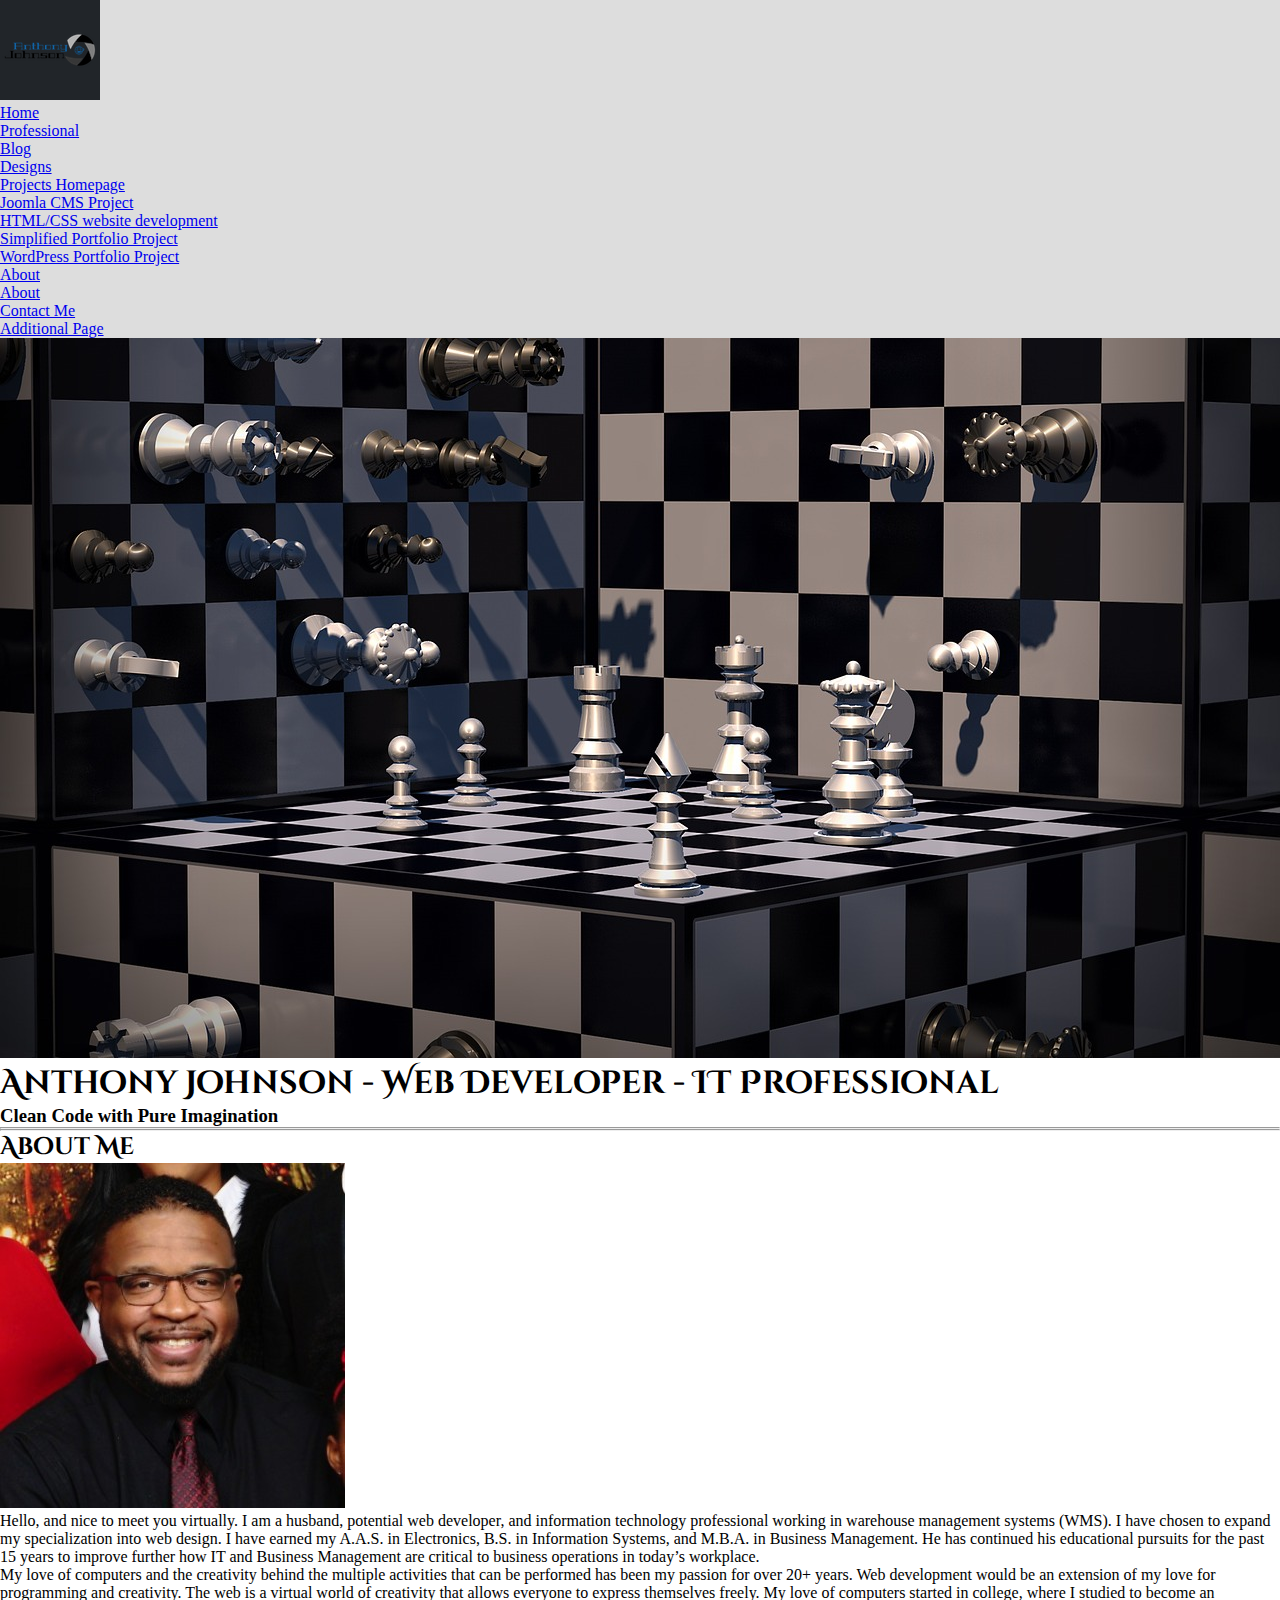
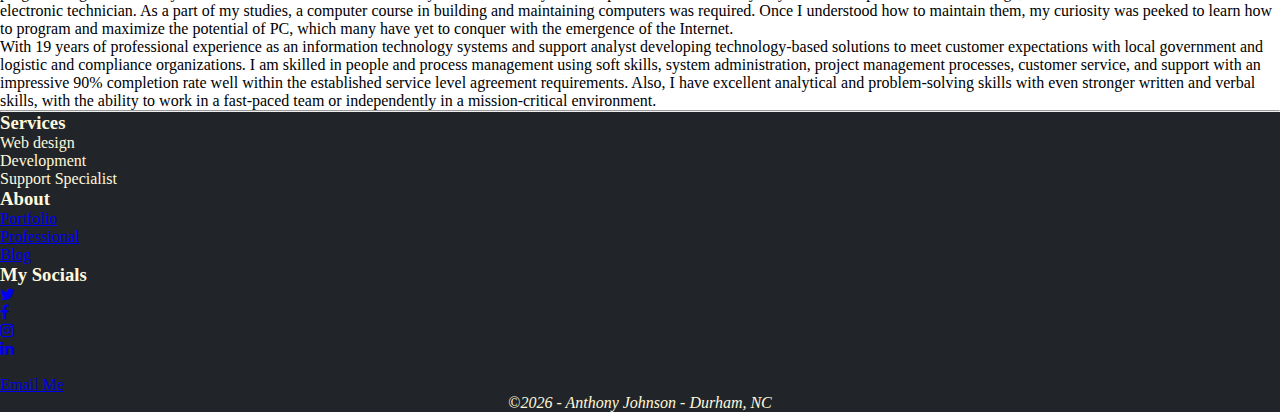
==== about.html @ 98109dfa "Initial commit" ====
<!doctype html>
<html lang="en">
  <head>
    <meta charset="utf-8">
    <meta name="viewport" content="width=device-width, initial-scale=1">
    <script src="https://cdn.jsdelivr.net/npm/@popperjs/core@2.9.2/dist/umd/popper.min.js" integrity="sha384-IQsoLXl5PILFhosVNubq5LC7Qb9DXgDA9i+tQ8Zj3iwWAwPtgFTxbJ8NT4GN1R8p" crossorigin="anonymous"></script>
    <link href="https://cdn.jsdelivr.net/npm/bootstrap@5.3.0-alpha1/dist/css/bootstrap.min.css" rel="stylesheet" integrity="sha384-GLhlTQ8iRABdZLl6O3oVMWSktQOp6b7In1Zl3/Jr59b6EGGoI1aFkw7cmDA6j6gD" crossorigin="anonymous">
    <link rel="preconnect" href="https://fonts.googleapis.com">
    <link rel="preconnect" href="https://fonts.gstatic.com" crossorigin>
    <link href="https://fonts.googleapis.com/css2?family=Cinzel+Decorative&display=swap" rel="stylesheet">
    <link rel="stylesheet" href="https://cdnjs.cloudflare.com/ajax/libs/font-awesome/4.7.0/css/font-awesome.min.css">
    <link rel="stylesheet" href="style.css">
    <title>Anthony's Portfolio</title>
</head>
  <body>
     <!-- Navbar -->
     <nav class="navbar navbar-expand-lg bg-dark navbar-light">
      <div class="container nav-custom">
        
        <a href="index.html" class="navbar-brand"><img class="img-fluid w-100 logo" src="img/antjohn.png" alt="written-name-in-circular-sphere"></a>

          <butoon class="navbar-toggler" type="button" data-bs-toggle="collapse" data-bs-target="#navmenu">
            <span class="navbar-toggler-icon"></span>
          </butoon>
        
          <div class="collapse navbar-collapse text-light nav-custom" id="navmenu">
          <ul class="navbar-nav ms-auto">
            <li class="nav-item">
              <a href="index.html" class="nav-link">Home</a>
            </li>
            <li class="nav-item">
              <a href="pages.html" class="nav-link">Professional</a>
            </li>
            <li class="nav-item">
              <a href="blog.html" class="nav-link">Blog</a>
            </li>
            <div class="collapse navbar-collapse" id="navbarNavDarkDropdown">
              <ul class="navbar-nav">
                <li class="nav-item dropdown">
                  <a class="nav-link dropdown-toggle" href="projects.html" id="navbarDarkDropdownMenuLink" role="button" data-bs-toggle="dropdown" aria-expanded="false">
                    Designs
                  </a>
                  <ul class="dropdown-menu dropdown-menu-dark" aria-labelledby="navbarDarkDropdownMenuLink">
                    <li><a class="dropdown-item" href="projects.html">Projects Homepage</a></li>
                    <li><a class="dropdown-item" href="https://wcet.waketech.edu/ajohnson2/web225/divgameverse/">Joomla CMS Project</a></li>
                    <li><a class="dropdown-item" href="https://wcet.waketech.edu/ajohnson2/web140/viciouscycles/index.html">HTML/CSS website development</a></li>
                    <li><a class="dropdown-item" href="https://wcet.waketech.edu/ajohnson2/web210/portfolio/index.html">Simplified Portfolio Project</a></li>
                    <li><a class="dropdown-item" href="https://wcet.waketech.edu/ajohnson2/WEB250/wordpress/">WordPress Portfolio Project</a></li>
                  </ul>
                </li>
              </ul>
            </div>
            <div class="collapse navbar-collapse" id="navbarNavDarkDropdown">
              <ul class="navbar-nav">
                <li class="nav-item dropdown">
                  <a class="nav-link dropdown-toggle" href="about.html" id="navbarDarkDropdownMenuLink" role="button" data-bs-toggle="dropdown" aria-expanded="false">
                    About
                  </a>
                  <ul class="dropdown-menu dropdown-menu-dark" aria-labelledby="navbarDarkDropdownMenuLink">
                    <li><a class="dropdown-item" href="about.html">About</a></li>
                    <li><a class="dropdown-item" href="contact.html">Contact Me</a></li>
                    <li><a class="dropdown-item" href="#">Additional Page</a></li>
                  </ul>
                </li>
              </ul>
            </div>
          </ul>
        </div>
      </div>
    </nav>

    <!-- Hero Panel -->
    <section class="bg-dark text-light w-100 text-center m-0 p-0">
      
      <div class="container-fluid">
        <img class="img-fluid w-100 align-items-lg-center .hero-cover" src="img/multi-chess.jpg" alt="beach-wooden-boardwalk-with-benches-overlooking-ocean">
        <div class="myheader"><h1>Anthony Johnson - Web Developer - IT Professional</h1></div>
        
        <div class="d-sm-flex">

         
        </div>
        <div><h3><span class="text-warning lead" >Clean Code with Pure Imagination</span></h3></div>
        <hr>
        
      </div>
    </section>
    <!-- Section 1 -->
    <section>
      <hr>
      <div class="container">
        
        <h2 class="myheader">About Me</h2>
        <div class="d-inline-flex">
          
          <img class="img-fluid rounded" src="img/Me.jpeg" alt="Picture of Anthony in grey and black zipper top">

          <div class="px-3">
            
            <p>Hello, and nice to meet you virtually. I am a husband, potential web developer, and information technology professional working in warehouse management systems (WMS). 
            I have chosen to expand my specialization into web design. I have earned my A.A.S. in Electronics, B.S. in Information Systems, and M.B.A. in Business Management. 
            He has continued his educational pursuits for the past 15 years to improve further how IT and Business Management are critical to business operations in today’s workplace.</p>
            
            <p>My love of computers and the creativity behind the multiple activities that can be performed has been my passion for over 20+ years. 
              Web development would be an extension of my love for programming and creativity. The web is a virtual world of creativity that allows everyone to express themselves freely. 
              My love of computers started in college, where I studied to become an electronic technician. As a part of my studies, a computer course in building and maintaining computers was required. 
              Once I understood how to maintain them, my curiosity was peeked to learn how to program and maximize the potential of PC, which many have yet to conquer with the emergence of the Internet.</p> 
             
              <p> With 19 years of professional experience as an information technology systems and support analyst developing technology-based solutions to meet customer expectations with local government 
              and logistic and compliance organizations. I am skilled in people and process management using soft skills, system administration, project management processes, customer service, and support 
              with an impressive 90% completion rate well within the established service level agreement requirements. Also, I have excellent analytical and problem-solving skills with even stronger written 
              and verbal skills, with the ability to work in a fast-paced team or independently in a mission-critical environment.</p> 
          </div>
       
        </div>
    </div>
    </section>
    <hr>
    <div class="footer-dark">
      <footer>
          <div class="container">
              <div class="row">
                  <div class="col-sm-9 col-md-3 item">
                      <h3>Services</h3>
                      <ul>
                          <li>Web design</li>
                          <li>Development</li>
                          <li>Support Specialist</li>
                      </ul>
                  </div>
                  <div class="col-sm-6 col-md-3 item">
                      <h3>About</h3>
                      <ul>
                          <li><a href="projects.html">Portfolio</a></li>
                          <li><a href="pages.html">Professional</a></li>
                          <li><a href="blog.html">Blog</a></li>
                      </ul>
                  </div>
                  <div class="col-md-6 item text">
                      <h3>My Socials</h3>
                      <ul class="list-inline mt-4">
                        <li class="list-inline-item"><a href="#" target="_blank" title="twitter"><i class="fa fa-twitter"></i></a></li>
                        <li class="list-inline-item"><a href="#" target="_blank" title="facebook"><i class="fa fa-facebook"></i></a></li>
                        <li class="list-inline-item"><a href="#" target="_blank" title="instagram"><i class="fa fa-instagram"></i></a></li>
                        <li class="list-inline-item"><a href="#" target="_blank" title="linkedin"><i class="fa fa-linkedin"></i></a></li><br>
                        <a href="mailto: ajohnson2@my.waketech.edu">Email Me</a>
                      </ul>
                  </div>
                  <div class="col item social"><a href="#"><i class="icon ion-social-facebook"></i></a><a href="#"><i class="icon ion-social-twitter"></i></a><a href="#"><i class="icon ion-social-snapchat"></i></a><a href="#"><i class="icon ion-social-instagram"></i></a></div>
              </div>
              <p class=""><div class="footcopy">&copy;<em id="date"><span><script>document.write( new Date().getUTCFullYear() );</script></span> - Anthony Johnson - Durham, NC</em></div></p>
          </div>
      </footer>
    </div>
    <script src="https://cdn.jsdelivr.net/npm/bootstrap@5.3.0-alpha1/dist/js/bootstrap.bundle.min.js" integrity="sha384-w76AqPfDkMBDXo30jS1Sgez6pr3x5MlQ1ZAGC+nuZB+EYdgRZgiwxhTBTkF7CXvN" crossorigin="anonymous"></script>
  </body>
</html>
---- style.css ----
* {
    margin: 0px;
    padding: 0px;
}
.nav-custom{
    background-color: #DDDDDD ;
}
.logo{
    background-color: #212529;
}
.hero-cover{
    max-width: 100%;
    max-height: 50%;
    background-size:100% 100%
}
.myheader{
    font-family: 'Cinzel Decorative', cursive;
}
.mt-0 {
    margin-top: 0 !important;
}
  
.ml-1 {
    margin-left: 15px;
}
  
.px-2 {
    padding-left: 25px;
    padding-right: 25px;
}
  
.p-3 {
    padding: 50px;
}
.footcopy{
    text-align: center;
}
.footer-dark{
    background-color: #212529;
    color:cornsilk;

}
.header-project{
    text-align: center;
}
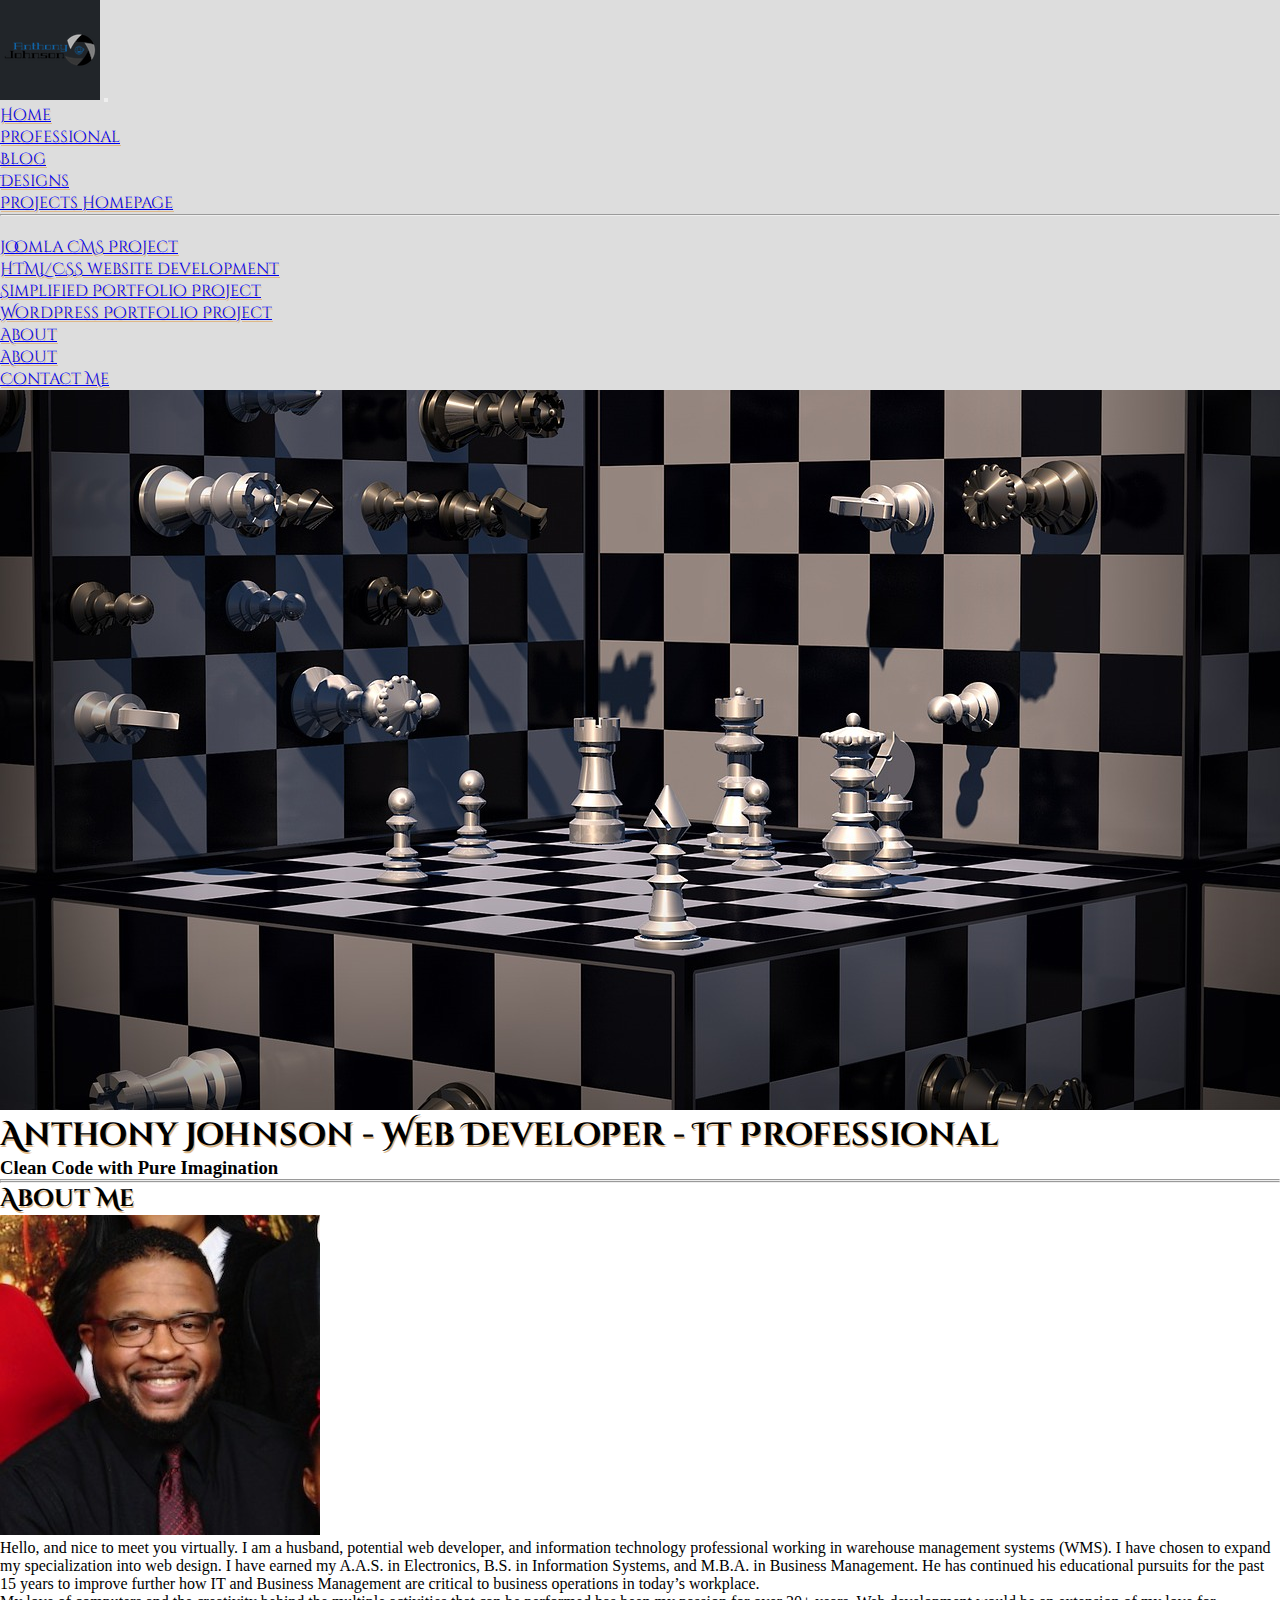
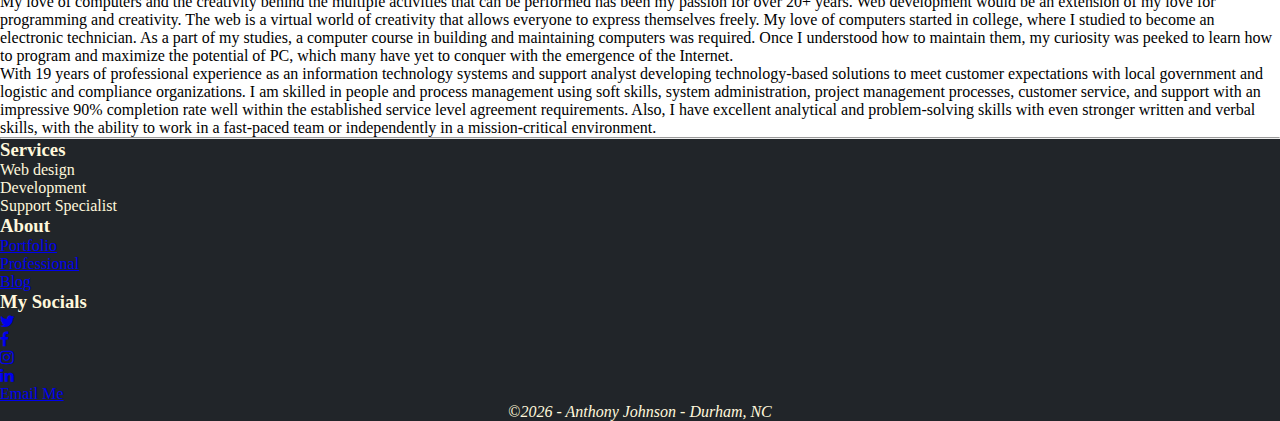
==== commit 9776c823: "Portfolio coding update_03202023" ====
--- a/about.html
+++ b/about.html
@@ -10,20 +10,20 @@
     <link href="https://fonts.googleapis.com/css2?family=Cinzel+Decorative&display=swap" rel="stylesheet">
     <link rel="stylesheet" href="https://cdnjs.cloudflare.com/ajax/libs/font-awesome/4.7.0/css/font-awesome.min.css">
     <link rel="stylesheet" href="style.css">
-    <title>Anthony's Portfolio</title>
+    <title>Anthony's About Me</title>
 </head>
   <body>
      <!-- Navbar -->
      <nav class="navbar navbar-expand-lg bg-dark navbar-light">
-      <div class="container nav-custom">
+      <div class="container-fluid nav-custom">
         
-        <a href="index.html" class="navbar-brand"><img class="img-fluid w-100 logo" src="img/antjohn.png" alt="written-name-in-circular-sphere"></a>
+        <a href="index.html" class="navbar-brand"><img class="img-fluid w-50 logo" src="img/antjohn.png" alt="written-name-in-circular-sphere"></a>
 
-          <butoon class="navbar-toggler" type="button" data-bs-toggle="collapse" data-bs-target="#navmenu">
-            <span class="navbar-toggler-icon"></span>
-          </butoon>
-        
-          <div class="collapse navbar-collapse text-light nav-custom" id="navmenu">
+        <button class="navbar-toggler" type="button" data-bs-toggle="collapse" data-bs-target="#navmenu">
+          <span class="navbar-toggler-icon"></span>
+        </button>
+
+          <div class="collapse navbar-collapse text-light nav-custom myheader" id="navmenu">
           <ul class="navbar-nav ms-auto">
             <li class="nav-item">
               <a href="index.html" class="nav-link">Home</a>
@@ -34,36 +34,30 @@
             <li class="nav-item">
               <a href="blog.html" class="nav-link">Blog</a>
             </li>
-            <div class="collapse navbar-collapse" id="navbarNavDarkDropdown">
-              <ul class="navbar-nav">
+                  <li class="nav-item dropdown">
+                    <a class="nav-link dropdown-toggle" id="aboutDropdownMenuLink1" href="projects.html" role="button" data-bs-toggle="dropdown" aria-expanded="false">
+                      Designs
+                    </a>
+                    <ul class="dropdown-menu dropdown-menu-end dropdown-menu-dark" aria-labelledby="aboutDropdownMenuLink1">
+                      <li><a class="dropdown-item" href="projects.html">Projects Homepage</a></li>
+                      <li><hr class="dropdown-divider"></li>
+                      <li><a class="dropdown-item" href="https://wcet.waketech.edu/ajohnson2/web225/divgameverse/">Joomla CMS Project</a></li>
+                      <li><a class="dropdown-item" href="https://wcet.waketech.edu/ajohnson2/web140/viciouscycles/index.html">HTML/CSS website development</a></li>
+                      <li><a class="dropdown-item" href="https://wcet.waketech.edu/ajohnson2/web210/portfolio/index.html">Simplified Portfolio Project</a></li>
+                      <li><a class="dropdown-item" href="https://wcet.waketech.edu/ajohnson2/WEB250/wordpress/">WordPress Portfolio Project</a></li>
+                    </ul>
+                  </li>
+
                 <li class="nav-item dropdown">
-                  <a class="nav-link dropdown-toggle" href="projects.html" id="navbarDarkDropdownMenuLink" role="button" data-bs-toggle="dropdown" aria-expanded="false">
-                    Designs
+                  <a class="nav-link dropdown-toggle" id="aboutDropdownMenuLink2" href="about.html" role="button" data-bs-toggle="dropdown" aria-expanded="false">
+                    About
                   </a>
-                  <ul class="dropdown-menu dropdown-menu-dark" aria-labelledby="navbarDarkDropdownMenuLink">
-                    <li><a class="dropdown-item" href="projects.html">Projects Homepage</a></li>
-                    <li><a class="dropdown-item" href="https://wcet.waketech.edu/ajohnson2/web225/divgameverse/">Joomla CMS Project</a></li>
-                    <li><a class="dropdown-item" href="https://wcet.waketech.edu/ajohnson2/web140/viciouscycles/index.html">HTML/CSS website development</a></li>
-                    <li><a class="dropdown-item" href="https://wcet.waketech.edu/ajohnson2/web210/portfolio/index.html">Simplified Portfolio Project</a></li>
-                    <li><a class="dropdown-item" href="https://wcet.waketech.edu/ajohnson2/WEB250/wordpress/">WordPress Portfolio Project</a></li>
+                  <ul class="dropdown-menu dropdown-menu-end dropdown-menu-dark" aria-labelledby="aboutDropdownMenuLink2">
+                    <li><a class="dropdown-item" href="about.html">About</a></li>
+                    <li><a class="dropdown-item" href="contact.html">Contact Me</a></li>
+
                   </ul>
                 </li>
-              </ul>
-            </div>
-            <div class="collapse navbar-collapse" id="navbarNavDarkDropdown">
-              <ul class="navbar-nav">
-                <li class="nav-item dropdown">
-                  <a class="nav-link dropdown-toggle" href="about.html" id="navbarDarkDropdownMenuLink" role="button" data-bs-toggle="dropdown" aria-expanded="false">
-                    About
-                  </a>
-                  <ul class="dropdown-menu dropdown-menu-dark" aria-labelledby="navbarDarkDropdownMenuLink">
-                    <li><a class="dropdown-item" href="about.html">About</a></li>
-                    <li><a class="dropdown-item" href="contact.html">Contact Me</a></li>
-                    <li><a class="dropdown-item" href="#">Additional Page</a></li>
-                  </ul>
-                </li>
-              </ul>
-            </div>
           </ul>
         </div>
       </div>
@@ -91,9 +85,9 @@
       <div class="container">
         
         <h2 class="myheader">About Me</h2>
-        <div class="d-inline-flex">
+        <div class="d-inline-flex container-fluid">
           
-          <img class="img-fluid rounded" src="img/Me.jpeg" alt="Picture of Anthony in grey and black zipper top">
+          <img class="img-response" src="img/Me_320.jpeg" alt="Picture of Anthony in grey and black zipper top">
 
           <div class="px-3">
             
@@ -116,7 +110,7 @@
     </div>
     </section>
     <hr>
-    <div class="footer-dark">
+    <div class="footer-dark text-center">
       <footer>
           <div class="container">
               <div class="row">
@@ -142,14 +136,15 @@
                         <li class="list-inline-item"><a href="#" target="_blank" title="twitter"><i class="fa fa-twitter"></i></a></li>
                         <li class="list-inline-item"><a href="#" target="_blank" title="facebook"><i class="fa fa-facebook"></i></a></li>
                         <li class="list-inline-item"><a href="#" target="_blank" title="instagram"><i class="fa fa-instagram"></i></a></li>
-                        <li class="list-inline-item"><a href="#" target="_blank" title="linkedin"><i class="fa fa-linkedin"></i></a></li><br>
-                        <a href="mailto: ajohnson2@my.waketech.edu">Email Me</a>
+                        <li class="list-inline-item"><a href="#" target="_blank" title="linkedin"><i class="fa fa-linkedin"></i></a></li>
                       </ul>
+                      <a href="mailto:ajohnson2@my.waketech.edu">Email Me</a>
                   </div>
                   <div class="col item social"><a href="#"><i class="icon ion-social-facebook"></i></a><a href="#"><i class="icon ion-social-twitter"></i></a><a href="#"><i class="icon ion-social-snapchat"></i></a><a href="#"><i class="icon ion-social-instagram"></i></a></div>
               </div>
-              <p class=""><div class="footcopy">&copy;<em id="date"><span><script>document.write( new Date().getUTCFullYear() );</script></span> - Anthony Johnson - Durham, NC</em></div></p>
+             
           </div>
+          <div class="footcopy">&copy;<em id="date"><span><script>document.write( new Date().getUTCFullYear() );</script></span> - Anthony Johnson - Durham, NC</em></div>
       </footer>
     </div>
     <script src="https://cdn.jsdelivr.net/npm/bootstrap@5.3.0-alpha1/dist/js/bootstrap.bundle.min.js" integrity="sha384-w76AqPfDkMBDXo30jS1Sgez6pr3x5MlQ1ZAGC+nuZB+EYdgRZgiwxhTBTkF7CXvN" crossorigin="anonymous"></script>
--- a/style.css
+++ b/style.css
@@ -1,7 +1,70 @@
 * {
     margin: 0px;
     padding: 0px;
+    box-sizing: border-box;
 }
+form{
+    background: #7d6c6c;
+    display: flex;
+    flex-direction: column;
+    padding: 2vw 4vw;
+    width: 90%;
+    max-width: 900px;
+    border-radius: 50px;
+}
+form h3{
+    color:antiquewhite;
+    font-weight:800px;
+    margin-bottom: 20px;
+
+}
+
+form input, form textarea {
+    border: 0;
+    margin:10px;
+    padding: 20px;
+    outline:none;
+    background: #555;
+    font-size: 14px;
+}
+form button{
+    padding: 15px;
+    background:#ff5361;
+    color: #fff;
+    font-size: 16px;
+    border: 0;
+    outline: none;
+    cursor:pointer;
+    width: 250px;
+    margin: 20px auto 0;
+    border-radius: 30px;
+}
+
+#tbl-area-expertise{
+    border-collapse: collapse;
+    width: 100%;
+}
+#tbl-area-expertise th, #tbl-area-expertise td{
+    border: 1px solid #7d6c6c;
+    padding: 6px;
+    text-align: center;
+}
+#tbl-area-expertise tr:nth-child(even){
+    background-color: #f2f2f2;
+}
+#tbl-tech-proficiency{
+    border-collapse: collapse;
+    width: 100%;
+}
+#tbl-tech-proficiency th, #tbl-tech-proficiency td{
+    border: 1px solid #7d6c6c;
+    padding: 6px;
+    text-align: center;
+}
+#tbl-tech-proficiency tr:nth-child(even){
+    background-color: #f2f2f2;
+}
+
 .nav-custom{
     background-color: #DDDDDD ;
 }
@@ -9,13 +72,21 @@
     background-color: #212529;
 }
 .hero-cover{
-    max-width: 100%;
-    max-height: 50%;
-    background-size:100% 100%
+    object-fit: fill;
+    object-position: 50% 50%;
+    width: 100vw;
+    height: 50vh;
+    position: relative;
+}
+.img-response{
+    max-width:50%;
+    height:50%;
 }
 .myheader{
     font-family: 'Cinzel Decorative', cursive;
+    text-shadow: 1px 2px 0 burlywood;
 }
+
 .mt-0 {
     margin-top: 0 !important;
 }
@@ -23,7 +94,13 @@
 .ml-1 {
     margin-left: 15px;
 }
-  
+.name-title{
+    text-align:center;
+}
+.nav-title{
+    width:100%;
+}
+
 .px-2 {
     padding-left: 25px;
     padding-right: 25px;
@@ -31,6 +108,9 @@
   
 .p-3 {
     padding: 50px;
+}
+.circle-thumb{
+    width:10%
 }
 .footcopy{
     text-align: center;
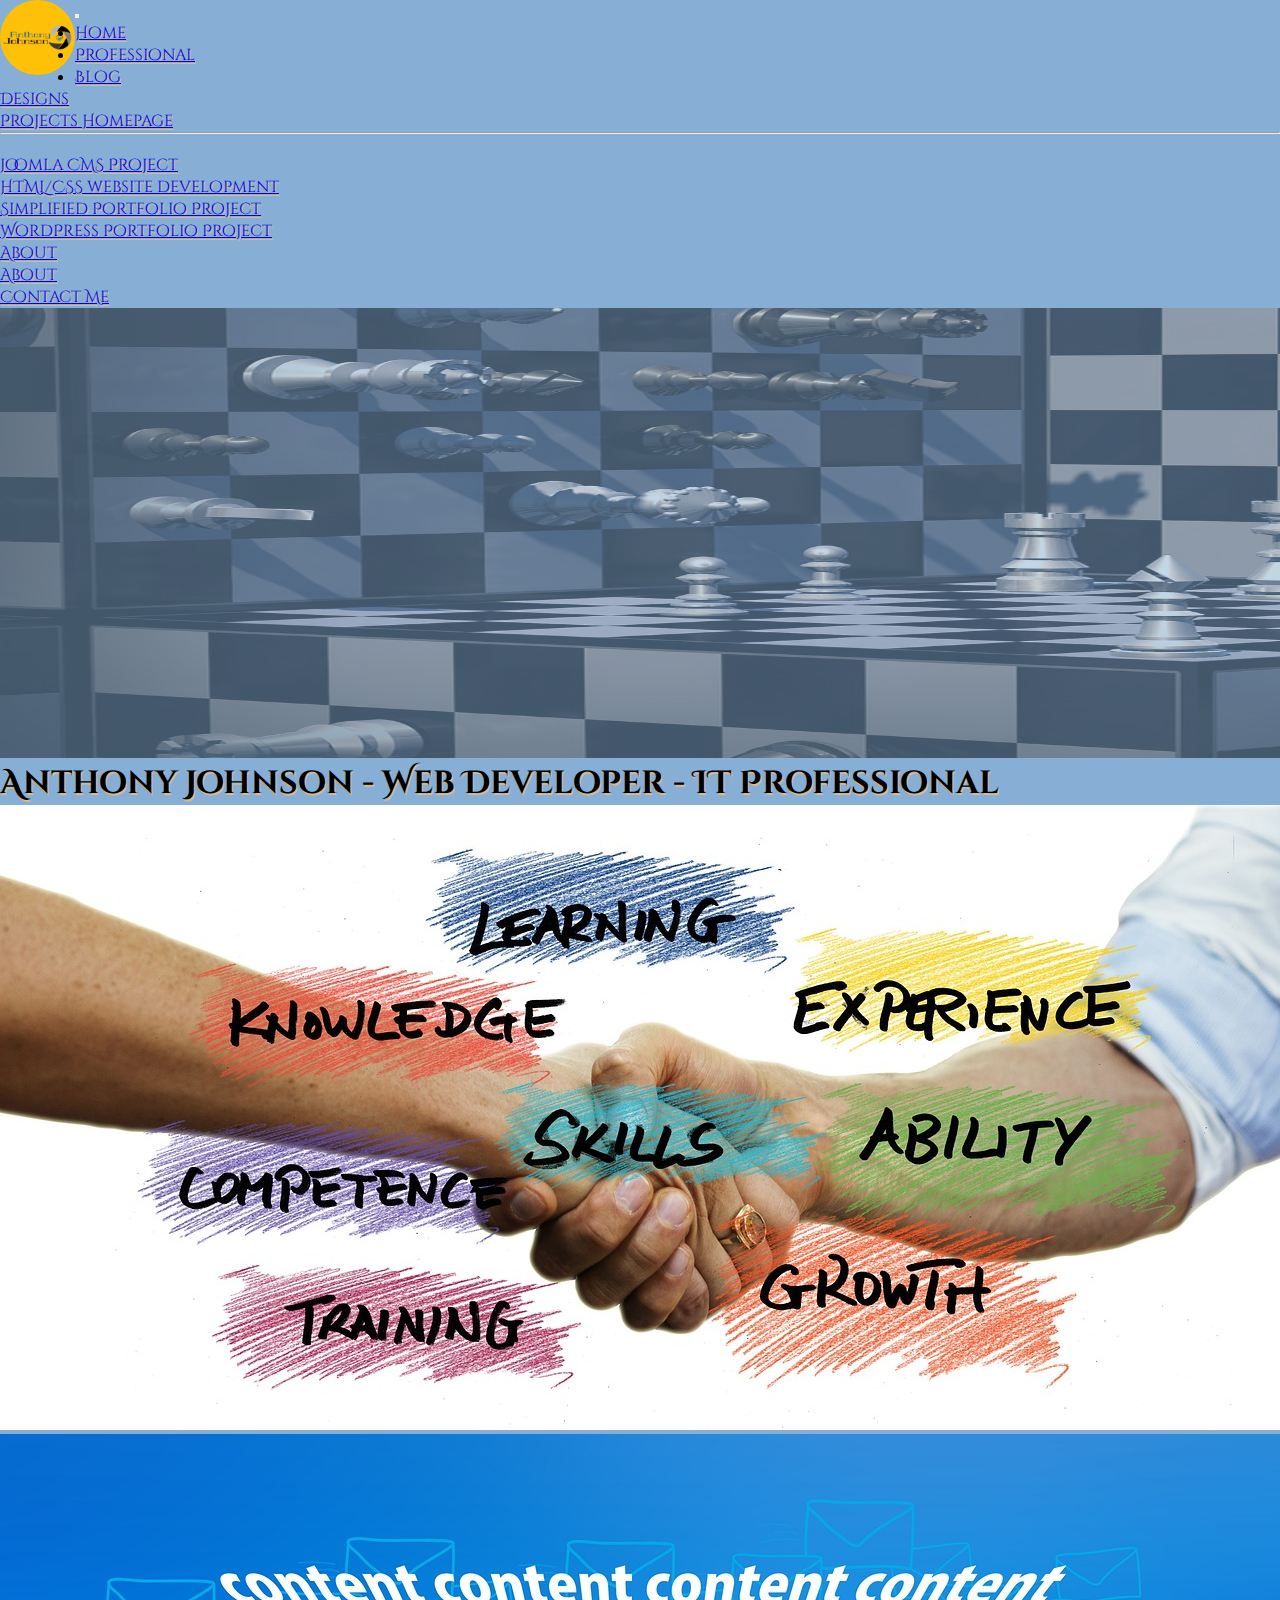
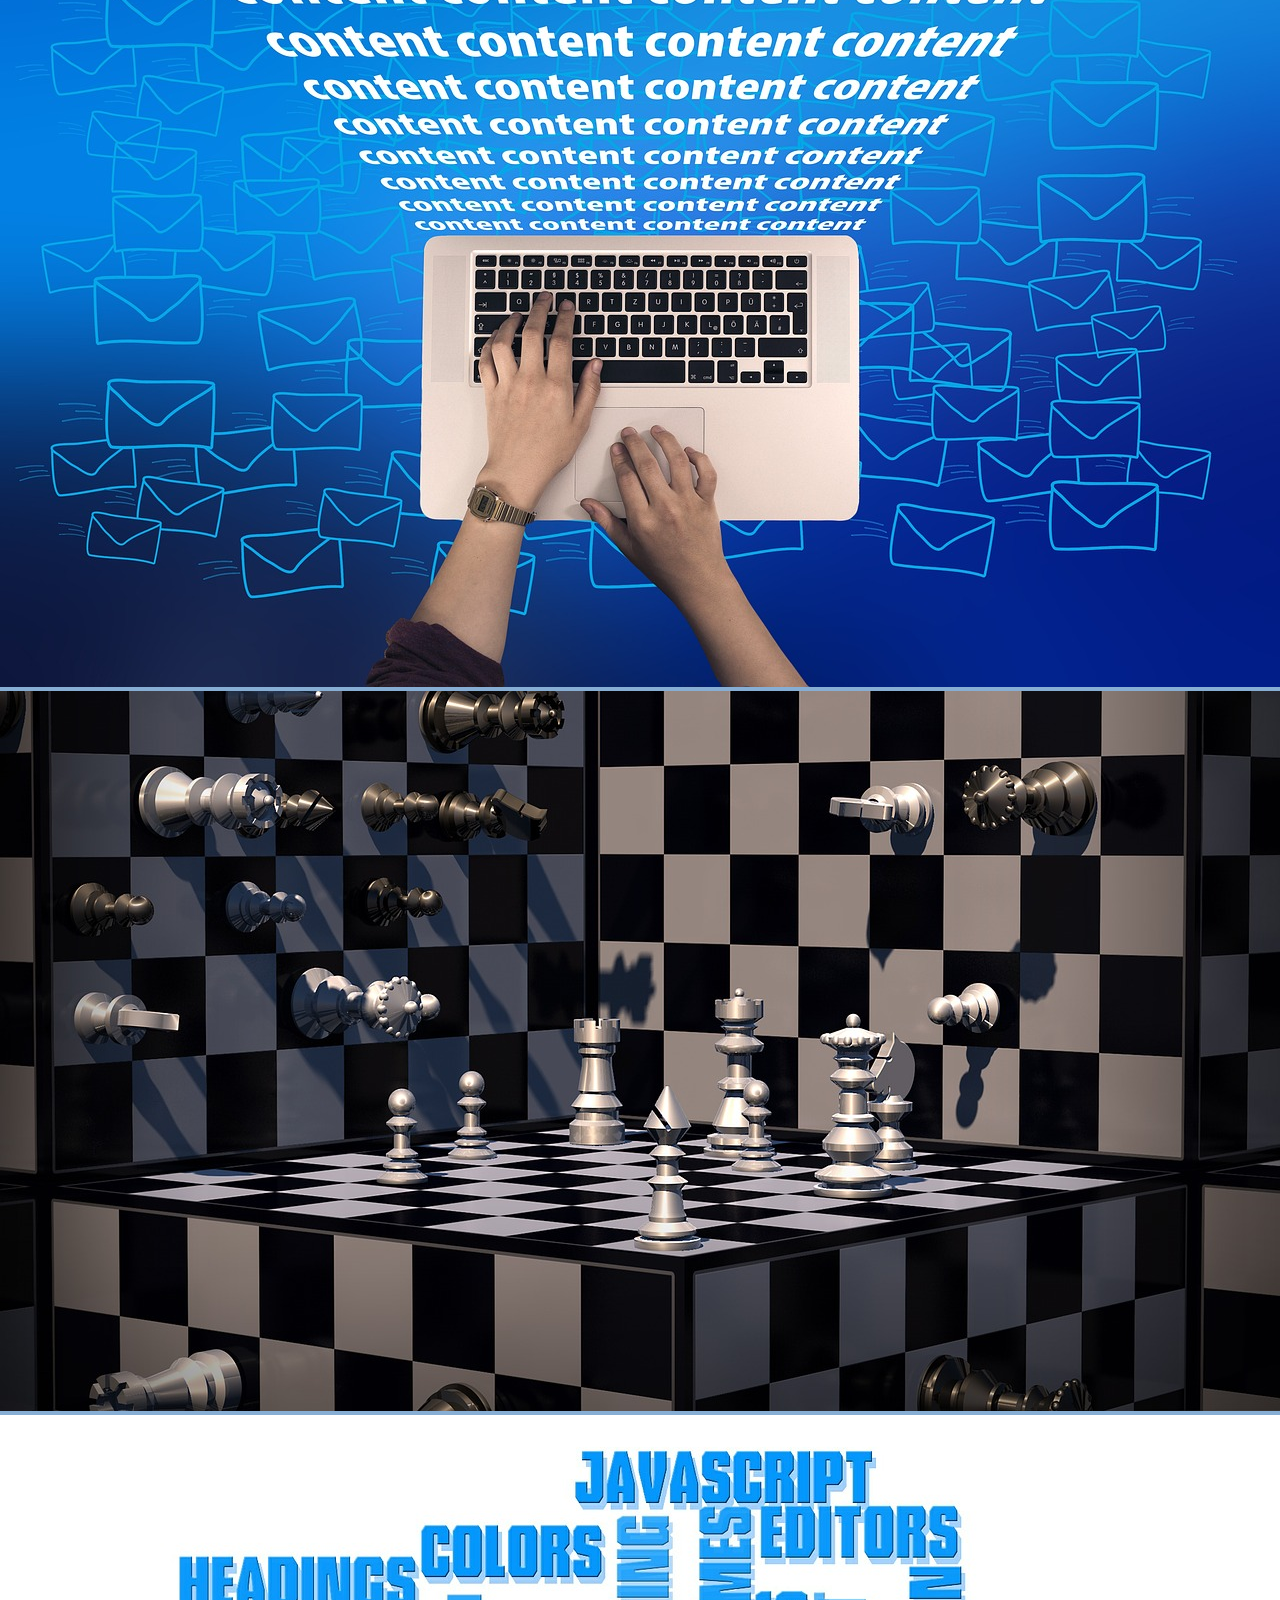
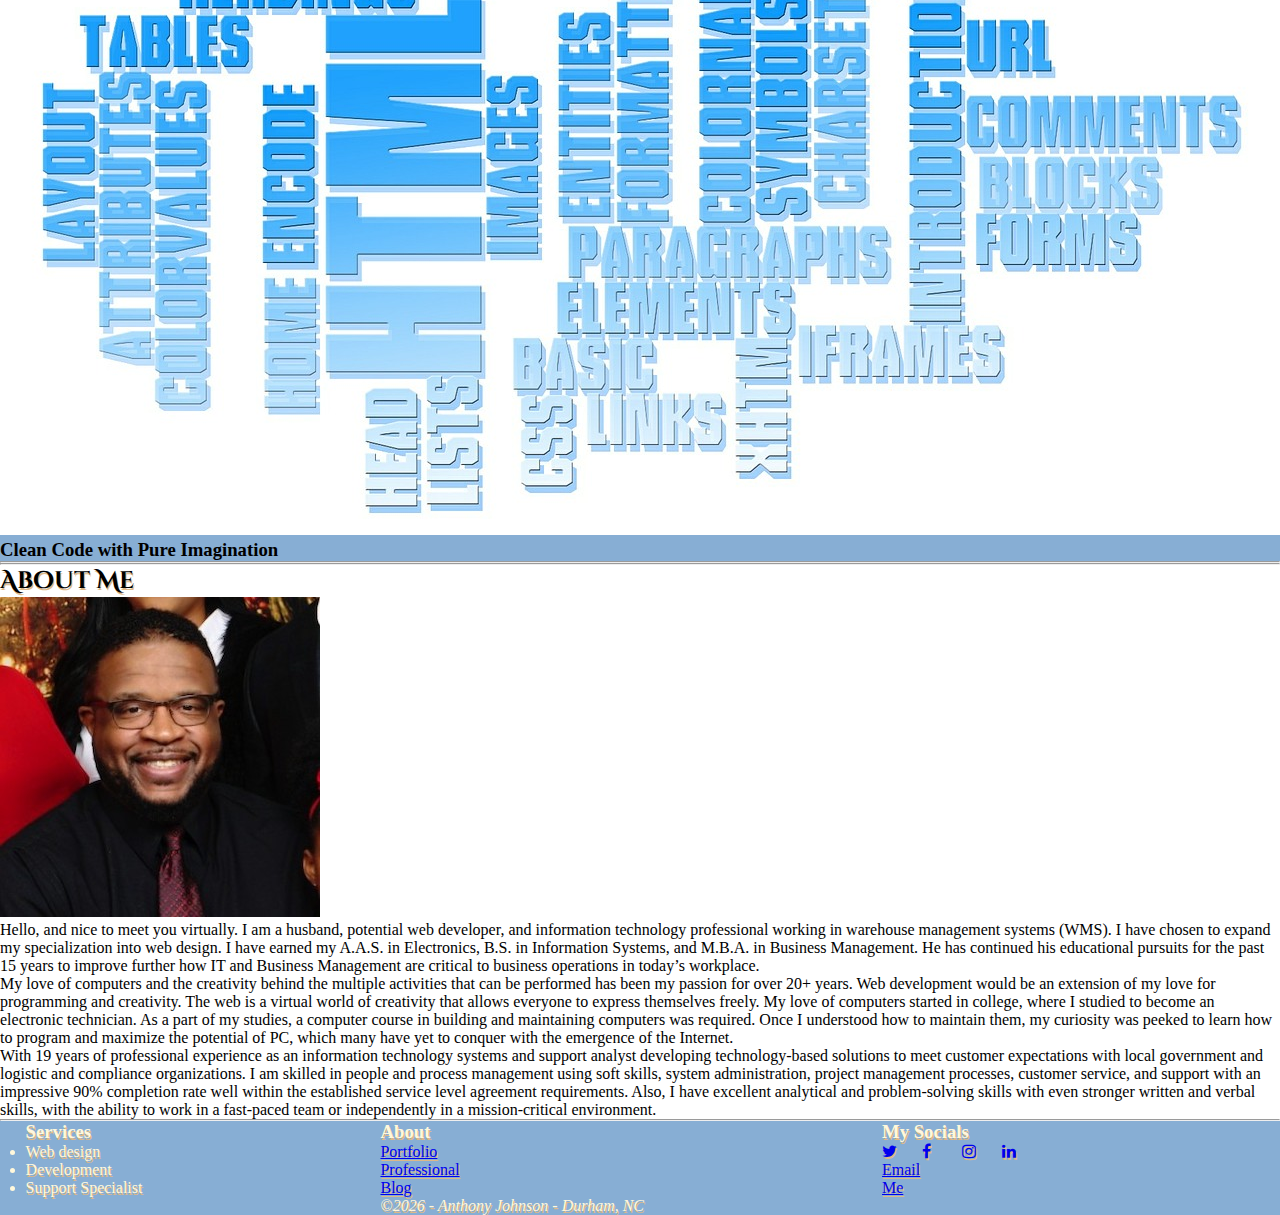
==== commit 572b10e3: "Additional updates to Portfolio" ====
--- a/about.html
+++ b/about.html
@@ -13,17 +13,22 @@
     <title>Anthony's About Me</title>
 </head>
   <body>
-     <!-- Navbar -->
-     <nav class="navbar navbar-expand-lg bg-dark navbar-light">
+    <!-- Hero Panel -->
+    <section class="bg-dark text-light w-100 text-center m-0 p-0">
+
       <div class="container-fluid nav-custom">
+
+             <!-- Navbar -->
+     <nav class="navbar navbar-expand-lg bg-dark-subtle navbar-light">
+      <div class="container-fluid myheader">
         
-        <a href="index.html" class="navbar-brand"><img class="img-fluid w-50 logo" src="img/antjohn.png" alt="written-name-in-circular-sphere"></a>
+        <a href="index.html" class="navbar-brand"><img class="img-fluid w-100 logo" src="img/antjohn.png" alt="written-name-in-circular-sphere"></a>
 
-        <button class="navbar-toggler" type="button" data-bs-toggle="collapse" data-bs-target="#navmenu">
-          <span class="navbar-toggler-icon"></span>
-        </button>
-
-          <div class="collapse navbar-collapse text-light nav-custom myheader" id="navmenu">
+          <button class="navbar-toggler myheader" type="button" data-bs-toggle="collapse" data-bs-target="#navmenu">
+            <span class="navbar-toggler-icon myheader"></span>
+          </button>
+        
+          <div class="collapse navbar-collapse text-dark nav-custom myheader nav-custom" id="navmenu">
           <ul class="navbar-nav ms-auto">
             <li class="nav-item">
               <a href="index.html" class="nav-link">Home</a>
@@ -35,10 +40,10 @@
               <a href="blog.html" class="nav-link">Blog</a>
             </li>
                   <li class="nav-item dropdown">
-                    <a class="nav-link dropdown-toggle" id="aboutDropdownMenuLink1" href="projects.html" role="button" data-bs-toggle="dropdown" aria-expanded="false">
+                    <a class="nav-link dropdown-toggle" href="projects.html" role="button" data-bs-toggle="dropdown" aria-expanded="false">
                       Designs
                     </a>
-                    <ul class="dropdown-menu dropdown-menu-end dropdown-menu-dark" aria-labelledby="aboutDropdownMenuLink1">
+                    <ul class="dropdown-menu  dropdown-menu-end dropdown-menu-light" aria-labelledby="navbarDarkDropdownMenuLink">
                       <li><a class="dropdown-item" href="projects.html">Projects Homepage</a></li>
                       <li><hr class="dropdown-divider"></li>
                       <li><a class="dropdown-item" href="https://wcet.waketech.edu/ajohnson2/web225/divgameverse/">Joomla CMS Project</a></li>
@@ -49,10 +54,10 @@
                   </li>
 
                 <li class="nav-item dropdown">
-                  <a class="nav-link dropdown-toggle" id="aboutDropdownMenuLink2" href="about.html" role="button" data-bs-toggle="dropdown" aria-expanded="false">
+                  <a class="nav-link dropdown-toggle" href="about.html" role="button" data-bs-toggle="dropdown" aria-expanded="false">
                     About
                   </a>
-                  <ul class="dropdown-menu dropdown-menu-end dropdown-menu-dark" aria-labelledby="aboutDropdownMenuLink2">
+                  <ul class="dropdown-menu dropdown-menu-end dropdown-menu-light" aria-labelledby="navbarDarkDropdownMenuLink">
                     <li><a class="dropdown-item" href="about.html">About</a></li>
                     <li><a class="dropdown-item" href="contact.html">Contact Me</a></li>
 
@@ -62,19 +67,16 @@
         </div>
       </div>
     </nav>
-
-    <!-- Hero Panel -->
-    <section class="bg-dark text-light w-100 text-center m-0 p-0">
-      
-      <div class="container-fluid">
-        <img class="img-fluid w-100 align-items-lg-center .hero-cover" src="img/multi-chess.jpg" alt="beach-wooden-boardwalk-with-benches-overlooking-ocean">
-        <div class="myheader"><h1>Anthony Johnson - Web Developer - IT Professional</h1></div>
         
-        <div class="d-sm-flex">
-
-         
-        </div>
-        <div><h3><span class="text-warning lead" >Clean Code with Pure Imagination</span></h3></div>
+        <img class="img-fluid w-100 hero-cover" src="img/multi-chess.jpg" alt="picture of chess board from multiple angles"> 
+        <div class="myheader p-2"><h1>Anthony Johnson - Web Developer - IT Professional</h1></div> 
+            <div class="d-sm-flex">
+              <img class="img-fluid w-25 align-items-sm-center .hero-cover" src="img/professional-skills.jpg" alt="beach-wooden-boardwalk-with-benches-overlooking-ocean">
+              <img class="img-fluid w-25 align-items-sm-center .hero-cover" src="img/news-4025602_1280.jpg" alt="beach-wooden-boardwalk-with-benches-overlooking-ocean">
+              <img class="img-fluid w-25 align-items-sm-center .hero-cover" src="img/multi-chess.jpg" alt="beach-wooden-boardwalk-with-benches-overlooking-ocean">
+              <img class="img-fluid w-25 align-items-sm-center .hero-cover" src="img/word-cloud-432032_1280.jpg" alt="beach-wooden-boardwalk-with-benches-overlooking-ocean">
+            </div>
+          <div><h3><span class="text-warning lead" >Clean Code with Pure Imagination</span></h3></div>
         <hr>
         
       </div>
@@ -110,19 +112,17 @@
     </div>
     </section>
     <hr>
-    <div class="footer-dark text-center">
-      <footer>
-          <div class="container">
-              <div class="row">
-                  <div class="col-sm-9 col-md-3 item">
+    <div class="footer-dark">
+      <footer class="footer-wrapper">
+                  <div class="footer-item-1a">
                       <h3>Services</h3>
-                      <ul>
+                      <ul class="">
                           <li>Web design</li>
                           <li>Development</li>
                           <li>Support Specialist</li>
                       </ul>
                   </div>
-                  <div class="col-sm-6 col-md-3 item">
+                  <div class="footer-item-1b">
                       <h3>About</h3>
                       <ul>
                           <li><a href="projects.html">Portfolio</a></li>
@@ -130,21 +130,18 @@
                           <li><a href="blog.html">Blog</a></li>
                       </ul>
                   </div>
-                  <div class="col-md-6 item text">
+                  <div class="footer-item-1c">
                       <h3>My Socials</h3>
-                      <ul class="list-inline mt-4">
-                        <li class="list-inline-item"><a href="#" target="_blank" title="twitter"><i class="fa fa-twitter"></i></a></li>
-                        <li class="list-inline-item"><a href="#" target="_blank" title="facebook"><i class="fa fa-facebook"></i></a></li>
-                        <li class="list-inline-item"><a href="#" target="_blank" title="instagram"><i class="fa fa-instagram"></i></a></li>
-                        <li class="list-inline-item"><a href="#" target="_blank" title="linkedin"><i class="fa fa-linkedin"></i></a></li>
+                      <ul class="footer-social-grid">
+                        <li class=""><a href="#" target="_blank" title="twitter"><i class="fa fa-twitter"></i></a></li>
+                        <li class=""><a href="#" target="_blank" title="facebook"><i class="fa fa-facebook"></i></a></li>
+                        <li class=""><a href="#" target="_blank" title="instagram"><i class="fa fa-instagram"></i></a></li>
+                        <li class=""><a href="#" target="_blank" title="linkedin"><i class="fa fa-linkedin"></i></a></li>
+                        <li><a href="mailto: ajohnson2@my.waketech.edu">Email Me</a></li>
                       </ul>
-                      <a href="mailto:ajohnson2@my.waketech.edu">Email Me</a>
+                      
                   </div>
-                  <div class="col item social"><a href="#"><i class="icon ion-social-facebook"></i></a><a href="#"><i class="icon ion-social-twitter"></i></a><a href="#"><i class="icon ion-social-snapchat"></i></a><a href="#"><i class="icon ion-social-instagram"></i></a></div>
-              </div>
-             
-          </div>
-          <div class="footcopy">&copy;<em id="date"><span><script>document.write( new Date().getUTCFullYear() );</script></span> - Anthony Johnson - Durham, NC</em></div>
+              <div class="footcopy-grid">&copy;<em id="date"><span><script>document.write( new Date().getUTCFullYear() );</script></span> - Anthony Johnson - Durham, NC</em></div>
       </footer>
     </div>
     <script src="https://cdn.jsdelivr.net/npm/bootstrap@5.3.0-alpha1/dist/js/bootstrap.bundle.min.js" integrity="sha384-w76AqPfDkMBDXo30jS1Sgez6pr3x5MlQ1ZAGC+nuZB+EYdgRZgiwxhTBTkF7CXvN" crossorigin="anonymous"></script>
--- a/style.css
+++ b/style.css
@@ -16,6 +16,7 @@
     color:antiquewhite;
     font-weight:800px;
     margin-bottom: 20px;
+
 
 }
 
@@ -66,17 +67,26 @@
 }
 
 .nav-custom{
-    background-color: #DDDDDD ;
+    background-color: #87aed4 ;
 }
 .logo{
-    background-color: #212529;
+    background-color: #ffc107;
+    height: 75px;
+    width: auto;
+    float: left;
+    border-radius:50px;
+    
 }
 .hero-cover{
     object-fit: fill;
     object-position: 50% 50%;
-    width: 100vw;
+    width: 175vw;
     height: 50vh;
     position: relative;
+    opacity: 0.5;
+}
+.hero-index{
+   background: url("img/monitor-1307227_1280.jpg") no-repeat right top;
 }
 .img-response{
     max-width:50%;
@@ -105,6 +115,11 @@
     padding-left: 25px;
     padding-right: 25px;
 }
+
+.px-3x {
+    padding-left: 100px;
+    padding-right: 100px;
+}
   
 .p-3 {
     padding: 50px;
@@ -112,12 +127,81 @@
 .circle-thumb{
     width:10%
 }
-.footcopy{
-    text-align: center;
+.footer-wrapper{
+    display:grid;
+    grid-template-columns:auto auto auto;
+ 
+}
+.footer-item-1a{
+    grid-column-start:1;
+    grid-column-end:2;
+    grid-row-start: 2;
+    grid-row-end: 3;
+}
+.footer-item-1b{
+    grid-column-start:2;
+    grid-column-end:3;
+    grid-row-start: 2;
+    grid-row-end: 3;
+    list-style-type:none;
+}
+.footer-item-1b ul{
+    grid-column-start:2;
+    grid-column-end:3;
+    grid-row-start: 2;
+    grid-row-end: 3;
+    list-style-type:none;
+}
+.footer-item-1c{
+    grid-column-start:3;
+    grid-column-end:4;
+    grid-row-start: 2;
+    grid-row-end: 3;
+}
+.footer-item-2a{
+    grid-row-start: 2;
+    grid-row-end: 3;
+}
+.footer-item-2b{
+    grid-row-start: 3;
+    grid-row-end: 4;
+}
+.footer-item-2c{
+    grid-row-start: 5;
+    grid-row-end: 6;
+}
+.footer-item-3a{
+    grid-row-start: 2;
+    grid-row-end: 3;
+}
+.footer-item-3b{
+    grid-row-start: 3;
+    grid-row-end: 4;
+}
+.footer-item-3c{
+    grid-row-start: 5;
+    grid-row-end: 6;
+}
+.footcopy-grid{
+    
+    grid-column-start:2;
+    grid-column-end:3;
+    grid-row-start: 3;
+    grid-row-end: 3;
+}
+.footer-social-grid{
+    display:inline-grid;
+    grid-template-columns:40px 40px 40px 40px;
+    list-style-type:none;
+
+    
 }
 .footer-dark{
-    background-color: #212529;
+    background-color: #87aed4;
     color:cornsilk;
+    text-shadow: 1px 2px 0 burlywood;
+    grid-gap:10px;
+    padding-left:2%;
 
 }
 .header-project{
